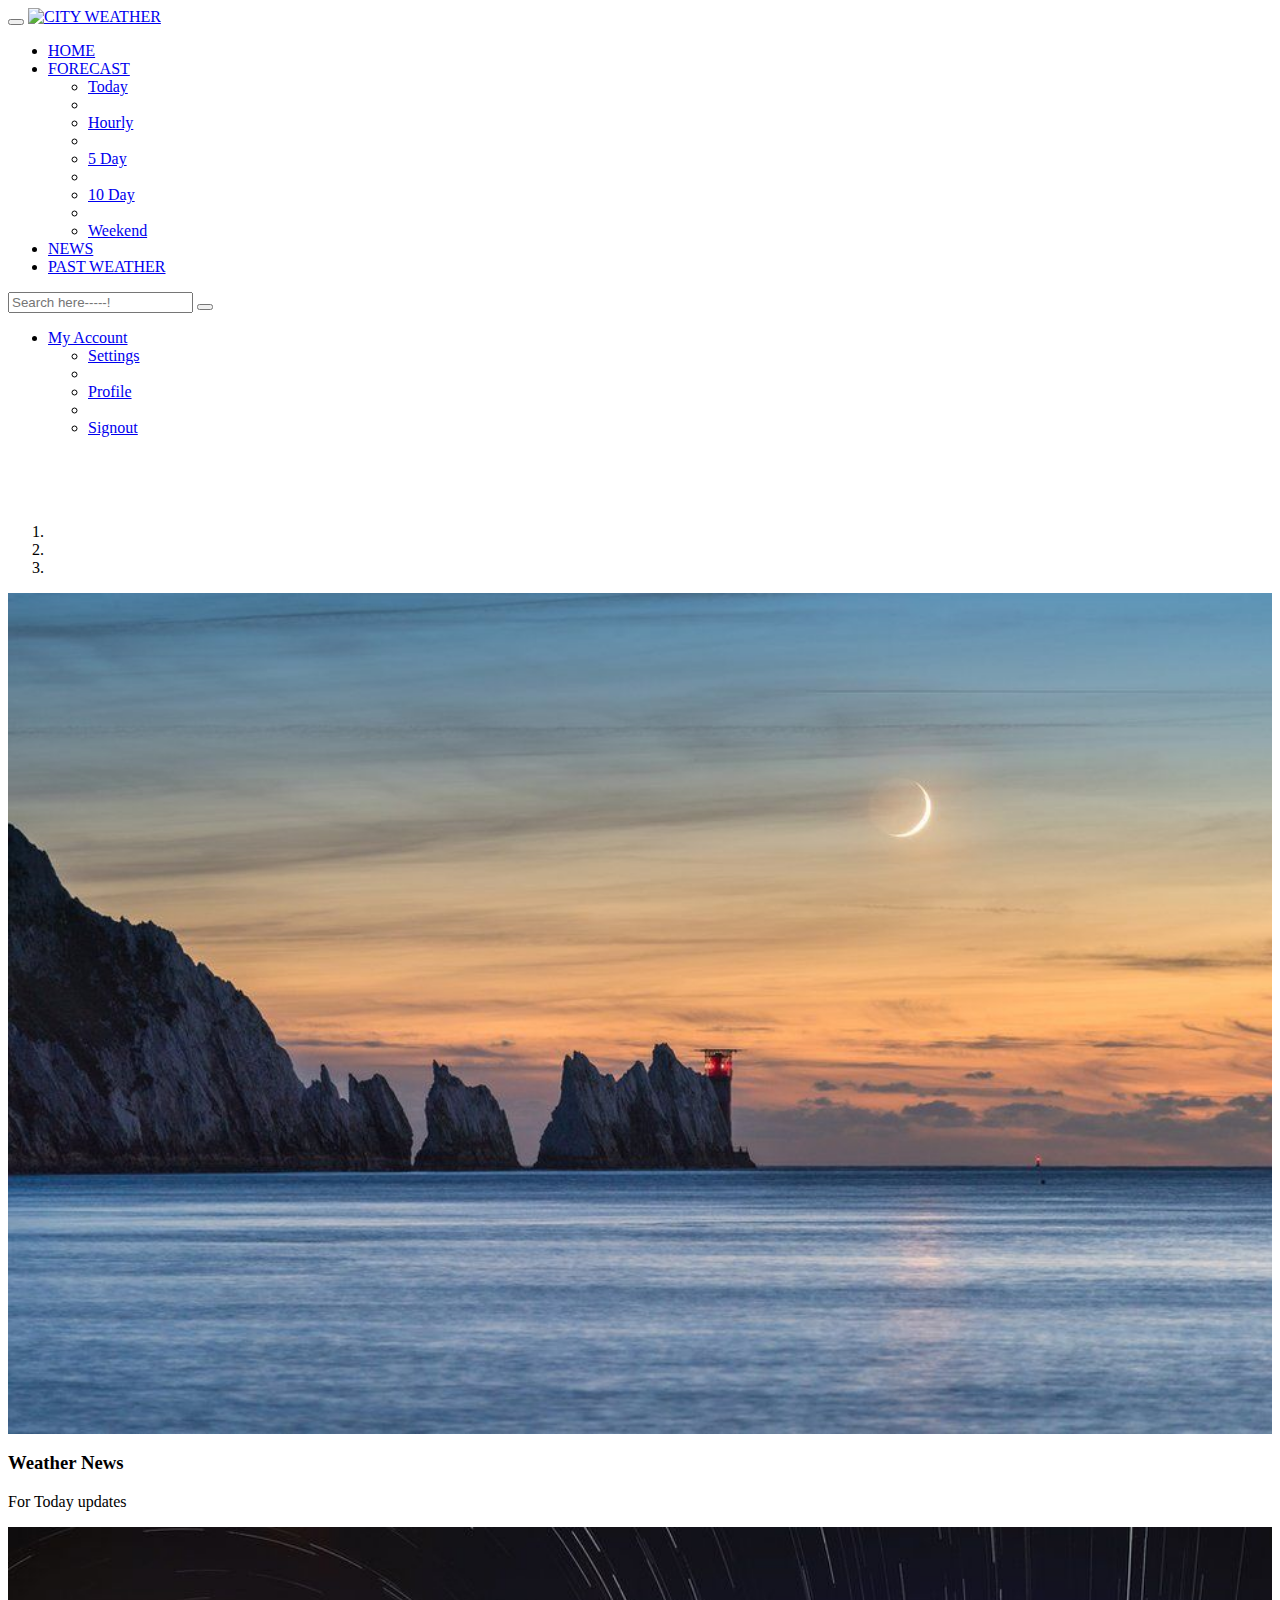
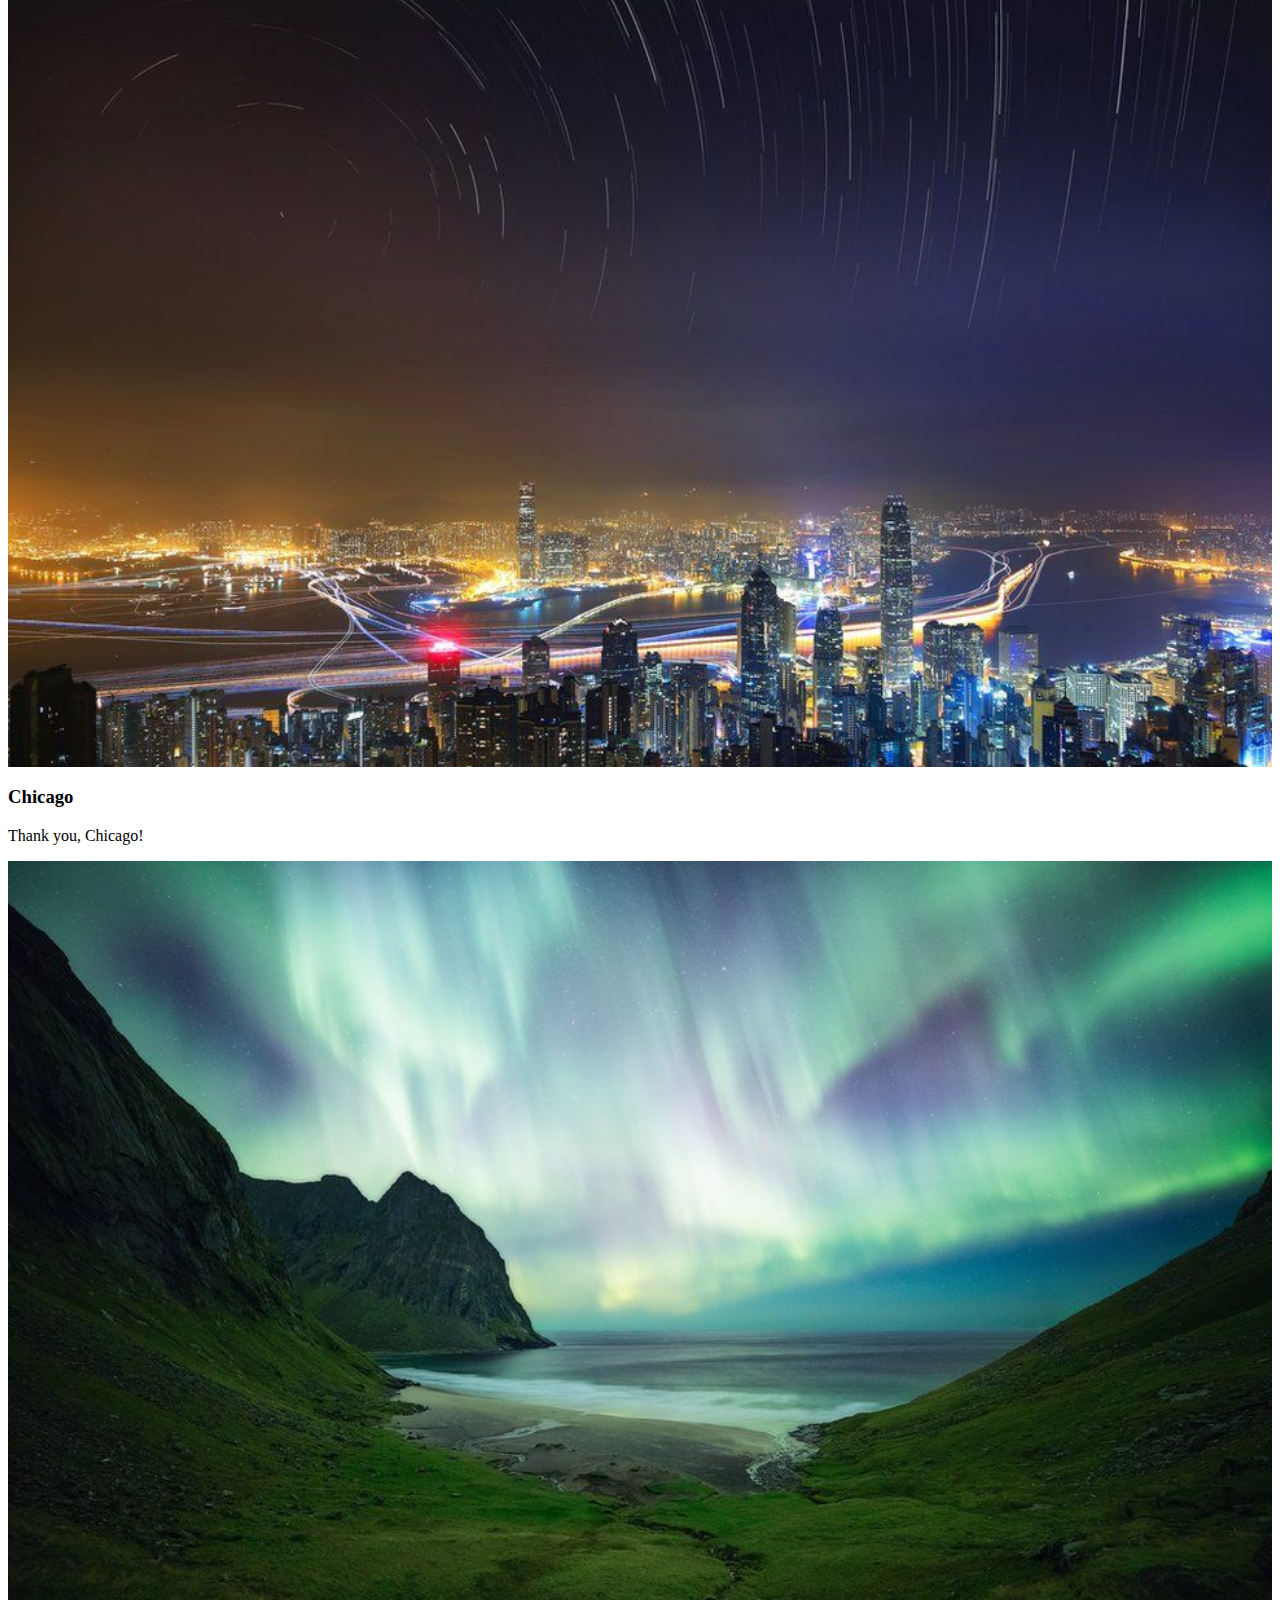
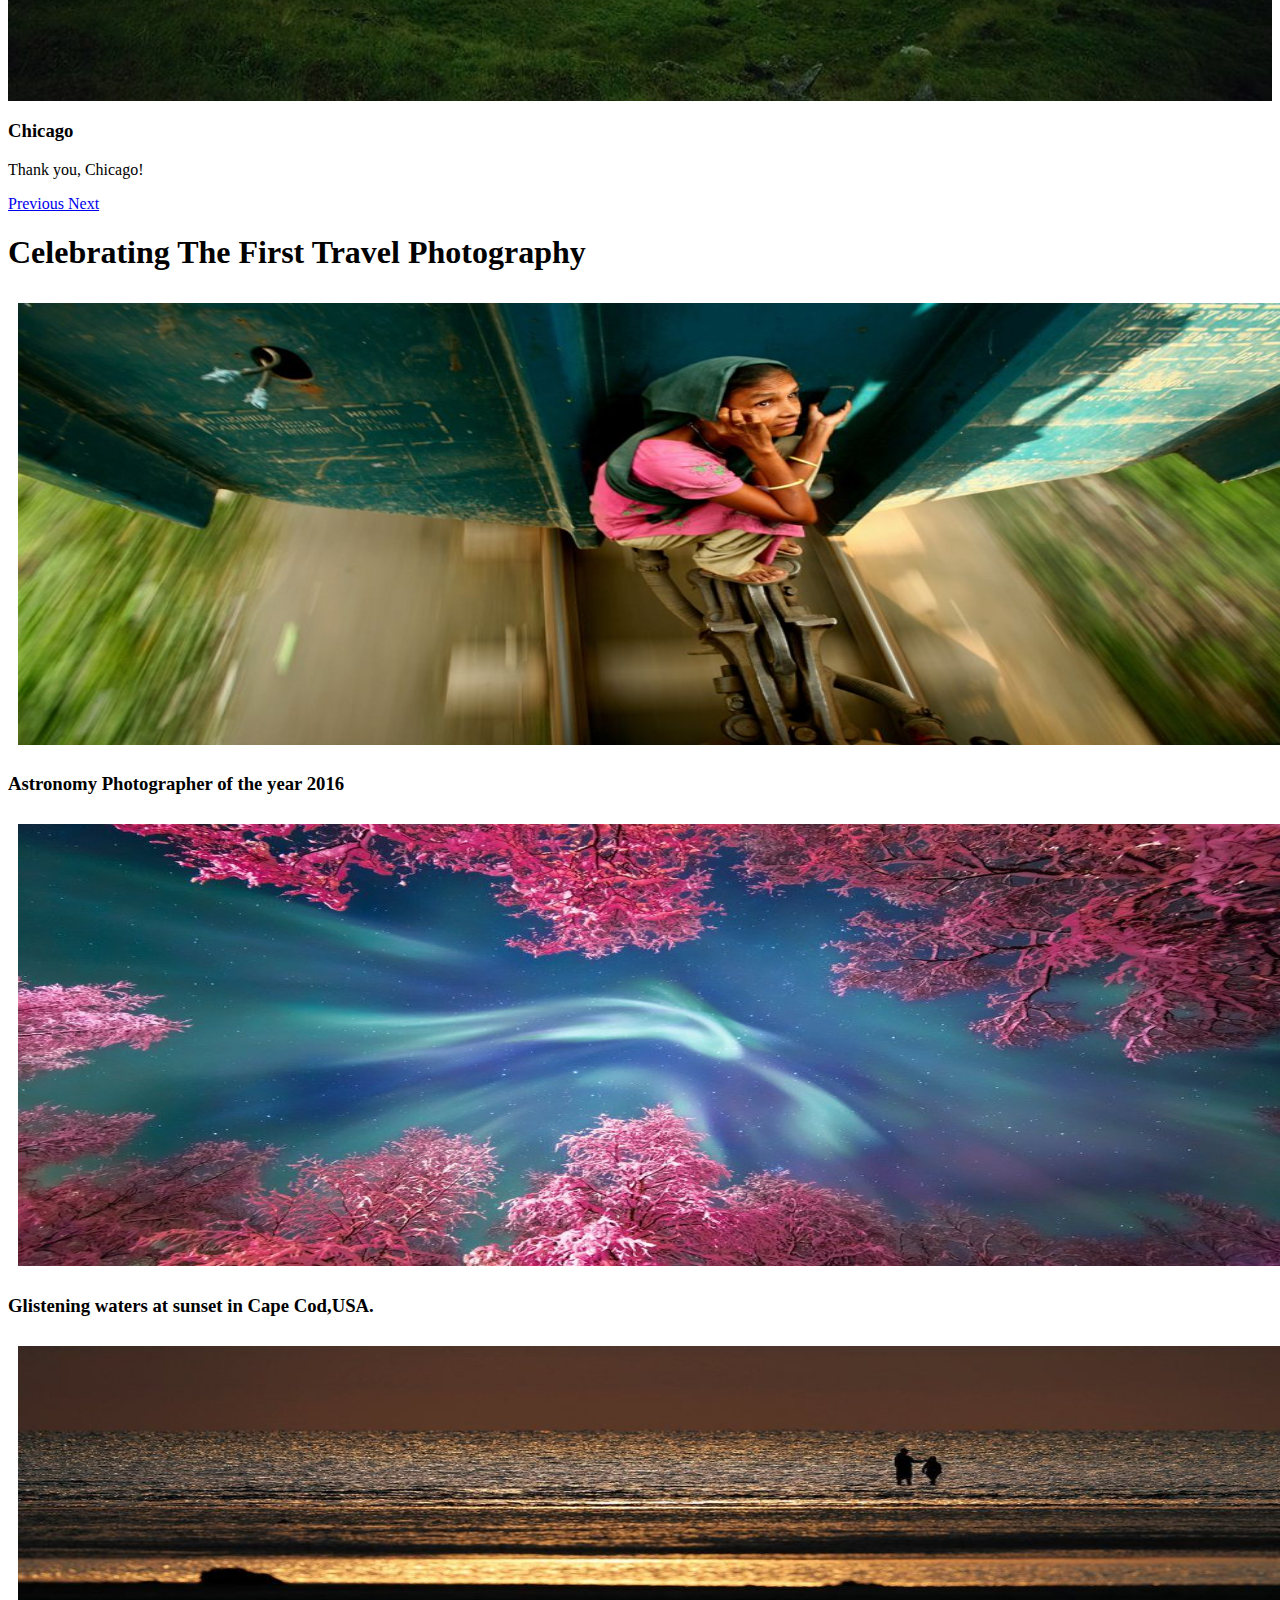
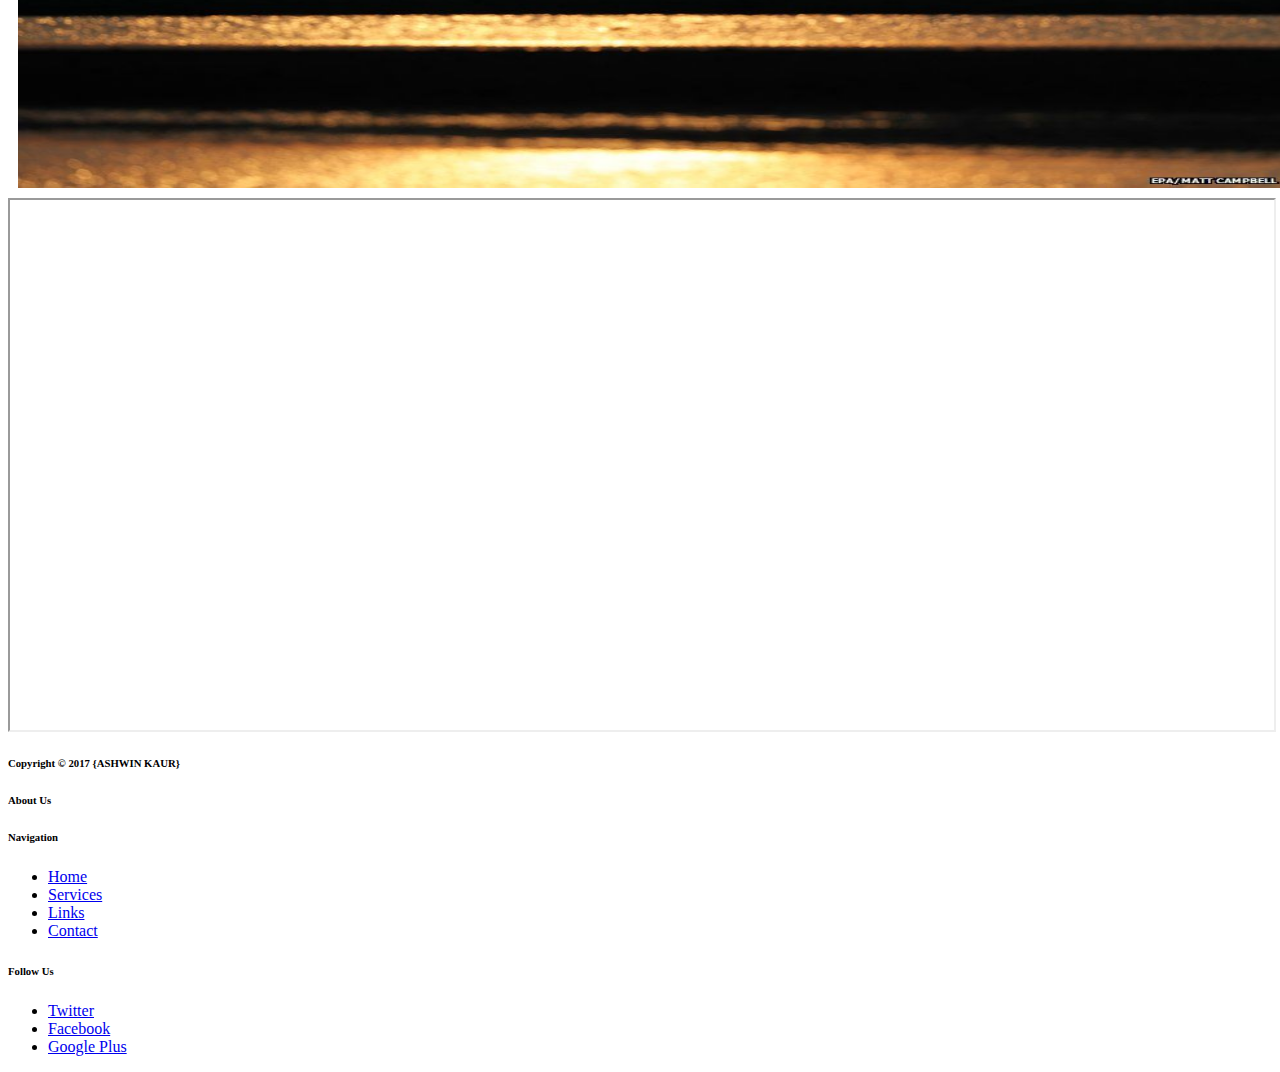
==== web/index.html @ 0e1a6beb "web folder" ====
<html>
  <head>
	<title>www.weathers.com</title>
	<meta charset="utf-8">
	<meta name="viewport" content="width=device-width, initial-scale=1">
	<link href="/home/traning/Desktop/bootstrap-3.3.7-dist/css/bootstrap.min.css" rel="stylesheet">
	<link href="/home/traning/Desktop/bootstrap-3.3.7-dist/fonts/glyphicons-halflings-regular.woff" rel="stylesheet">
	<script src="https://ajax.googleapis.com/ajax/libs/jquery/3.2.1/jquery.min.js"></script>
	<script src="https://maxcdn.bootstrapcdn.com/bootstrap/3.3.7/js/bootstrap.min.js"></script>
	<link href="/home/traning/Desktop/bootstrap-3.3.7-dist/css/mycss.css" rel="stylesheet">
 </head>
		
<div class="container" id="custom">
  <nav class="navbar navbar-inverse navbar-fixed-top">
	<div class="container-fluid" id="navi">
		 <div class="navbar-header">
		      <button type="button" class="navbar-toggle" data-toggle="collapse" data-target="#myNavbar">
			        <span class="icon-bar"></span>
			        <span class="icon-bar"></span>
			        <span class="icon-bar"></span>                        
			   </button>
			     <a class="navbar-brand" href="/"><img src="#" alt="CITY WEATHER"></a>
		  </div>
	<div class="collapse navbar-collapse" id="myNavbar">
	 <ul class="nav navbar-nav" id="head">
		<li class="active">
	          <a href="#">HOME</a>
		</li>

	   <li class="dropdown">
		 <a href="#" class="dropdown-toggle" data-toggle="dropdown">FORECAST<span class="caret"></span></a>
			<ul class="dropdown-menu">
			  <li><a href="#">Today</a></li>
			  <li class="divider"></li>
			  <li><a href="#">Hourly</a></li>
			  <li class="divider"></li>
			  <li><a href="#">5 Day</a></li>
			  <li class="divider"></li>
			  <li><a href="#">10 Day</a></li>
			  <li class="divider"></li>
			  <li><a href="#">Weekend</a></li>
			</ul>
		</li>
		 <li>
			<a href="news.html">NEWS</a>
		 </li>

		<li>
			<a href="#">PAST WEATHER</a>
		</li>
	 </ul>

    <form class="navbar-form pull-left">
		<input type="text" class="form-control" placeholder="Search here-----!">
		<button type="Submit" class="btn btn-default"><span class="glyphicon glyphicon-search"></span></button>
	</form>
		<ul class="nav navbar-nav pull-right">
		 <li class="dropdown">
			<a href="#" class="dropdown-toggle" data-toggle="dropdown"><span class="glyphicon glyphicon-user"></span>My Account<strong class="caret"></strong></a>
			<ul class="dropdown-menu">
			 <li><a href="#" class="glyphicon glyphicon-wrench"> Settings</a></li>
			 <li class="divider"></li>
			 <li><a href="#" class="glyphicon glyphicon-refresh"> Profile</a></li>
			 <li class="divider"></li>
			 <li><a href="#" class="glyphicon glyphicon-off"> Signout</a></li>

			</ul>
		 </li>
		</ul>
	</div><!--end of collapse na-->
  </div><!--end of nav container-->
 </nav>
<br><br><br>
 <div class="container" id="cont">
   <div id="myCarousel" class="carousel slide" data-ride="carousel">
		    <!-- Indicators -->
	 <ol class="carousel-indicators">
		<li data-target="#myCarousel" data-slide-to="0" class="active"></li>
		<li data-target="#myCarousel" data-slide-to="1"></li>
		<li data-target="#myCarousel" data-slide-to="2"></li>
	 </ol>

		    <!-- Wrapper for slides -->
 <div class="carousel-inner">
	<div class="item active">
	 <img src="img/bbc3.jpg" alt="Los Angeles" style="width:100% ;">
		<div class="carousel-caption">
		  <h3>Weather News</h3>
		   <p>For Today updates </p>
    </div>
 </div>

	<div class="item">
	  <img src="img/bbc4.jpg" alt="Chicago" style="width:100%;">
		<div class="carousel-caption">
		   <h3>Chicago</h3>
		    <p>Thank you, Chicago!</p>
		</div>
    </div>
		    
	<div class="item">
	  <img src="img/bbc5.jpg" alt="New york" style="width:100%;">
		 <div class="carousel-caption">
		   <h3>Chicago</h3>
		   <p>Thank you, Chicago!</p>
		 </div>
		 </div>
 </div>

		    <!-- Left and right controls -->
	<a class="left carousel-control" href="#myCarousel" data-slide="prev">
	  <span class="glyphicon glyphicon-chevron-left"></span>
	  <span class="sr-only">Previous</span>
	 </a>
	<a class="right carousel-control" href="#myCarousel" data-slide="next">
	  <span class="glyphicon glyphicon-chevron-right"></span>
	  <span class="sr-only">Next</span>
	</a>
   </div>
 </div>

 <div class="container" id="back">
	<div class="row">
	 <div class="col-sm-4">
		<div class="panel panel-info">
			<div class="panel-heading">
				<h1 class="panel-title" id="font">Celebrating The First Travel Photography</h1>
			</div><!-- end panel-heading -->
			 <img src="img/bbc1.jpg" width="100%" height="50%" style="margin:10px"alt="HTML5" class="img-circle">
				
		</div><!-- end panel -->
	 </div><!-- end feature -->
			
		<div class="col-sm-4">
			<div class="panel panel-info">
				<div class="panel-heading">
					<h3 class="panel-title" id="font">Astronomy Photographer of the year 2016</h3>
				</div><!-- end panel-heading -->
					<img src="img/bbc2.jpg" width="100%" height="50%" style="margin:10px" alt="CSS3" class="img-circle">
			</div><!-- end panel -->
		</div><!-- end feature -->
			
		<div class="col-sm-4">
			<div class="panel panel-info">
				<div class="panel-heading">
					<h3 class="panel-title" id="font">Glistening waters at sunset in Cape Cod,USA.</h3>
				</div><!-- end panel-heading -->
					<img src="img/bbc8.jpg" width="100%" height="50%" style="margin:10px" class="img-circle">
					
			</div><!-- end panel -->
		</div><!-- end feature -->
	</div><!-- end features -->
 </div><!--end of container-->
			</div>

 <div class="container">
	<div class="jumbotron" id="jumbotron">
	 <iframe src="https://www.youtube.com/embed/HSHNkT-V7LY" width="100%" height="60%"></iframe>
	</div>
 </div>

 <footer>
	<div class="container" id="foot">
		<div class="row">
			<div class="col-sm-4">
			 <h6>Copyright &copy; 2017 {ASHWIN KAUR}</h6>
			</div><!-- end col-sm-2 -->
					
			<div class="col-sm-4">
			 <h6>About Us</h6>
			</div><!-- end col-sm-4 -->
					
			<div class="col-sm-2">
			 <h6>Navigation</h6>
			 <ul class="unstyled">
				<li><a href="#">Home</a></li>
				<li><a href="#">Services</a></li>
				<li><a href="#">Links</a></li>
				<li><a href="#">Contact</a></li>
			 </ul>
			</div><!-- end col-sm-2 -->
					
			<div class="col-sm-2">
				<h6>Follow Us</h6>
					<ul class="fa-ul">
						<li><a href="#">Twitter</a></li>
						<li><a href="#">Facebook</a></li>
						<li><a href="#">Google Plus</a></li>
					</ul>
			</div><!-- end col-sm-2 -->
		</div><!-- end row -->
     </div><!-- end container -->
  </footer>
</html>
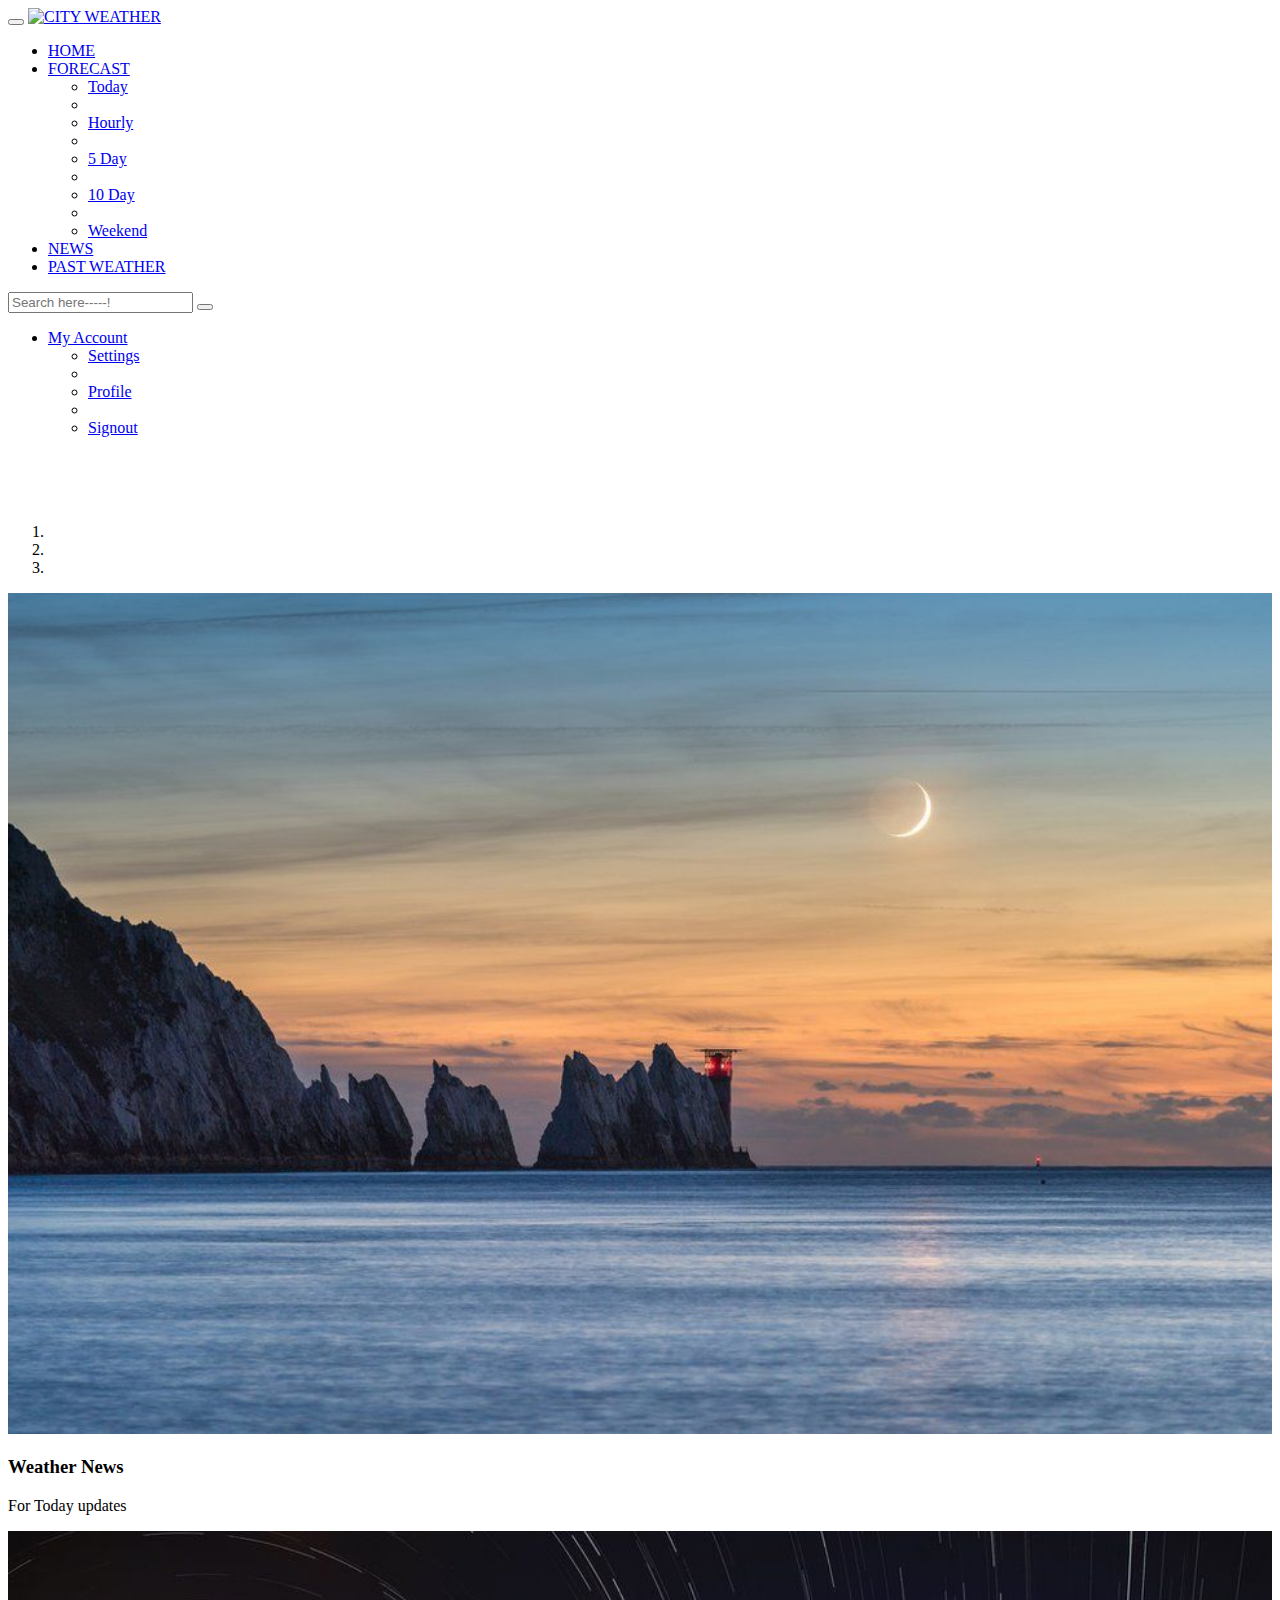
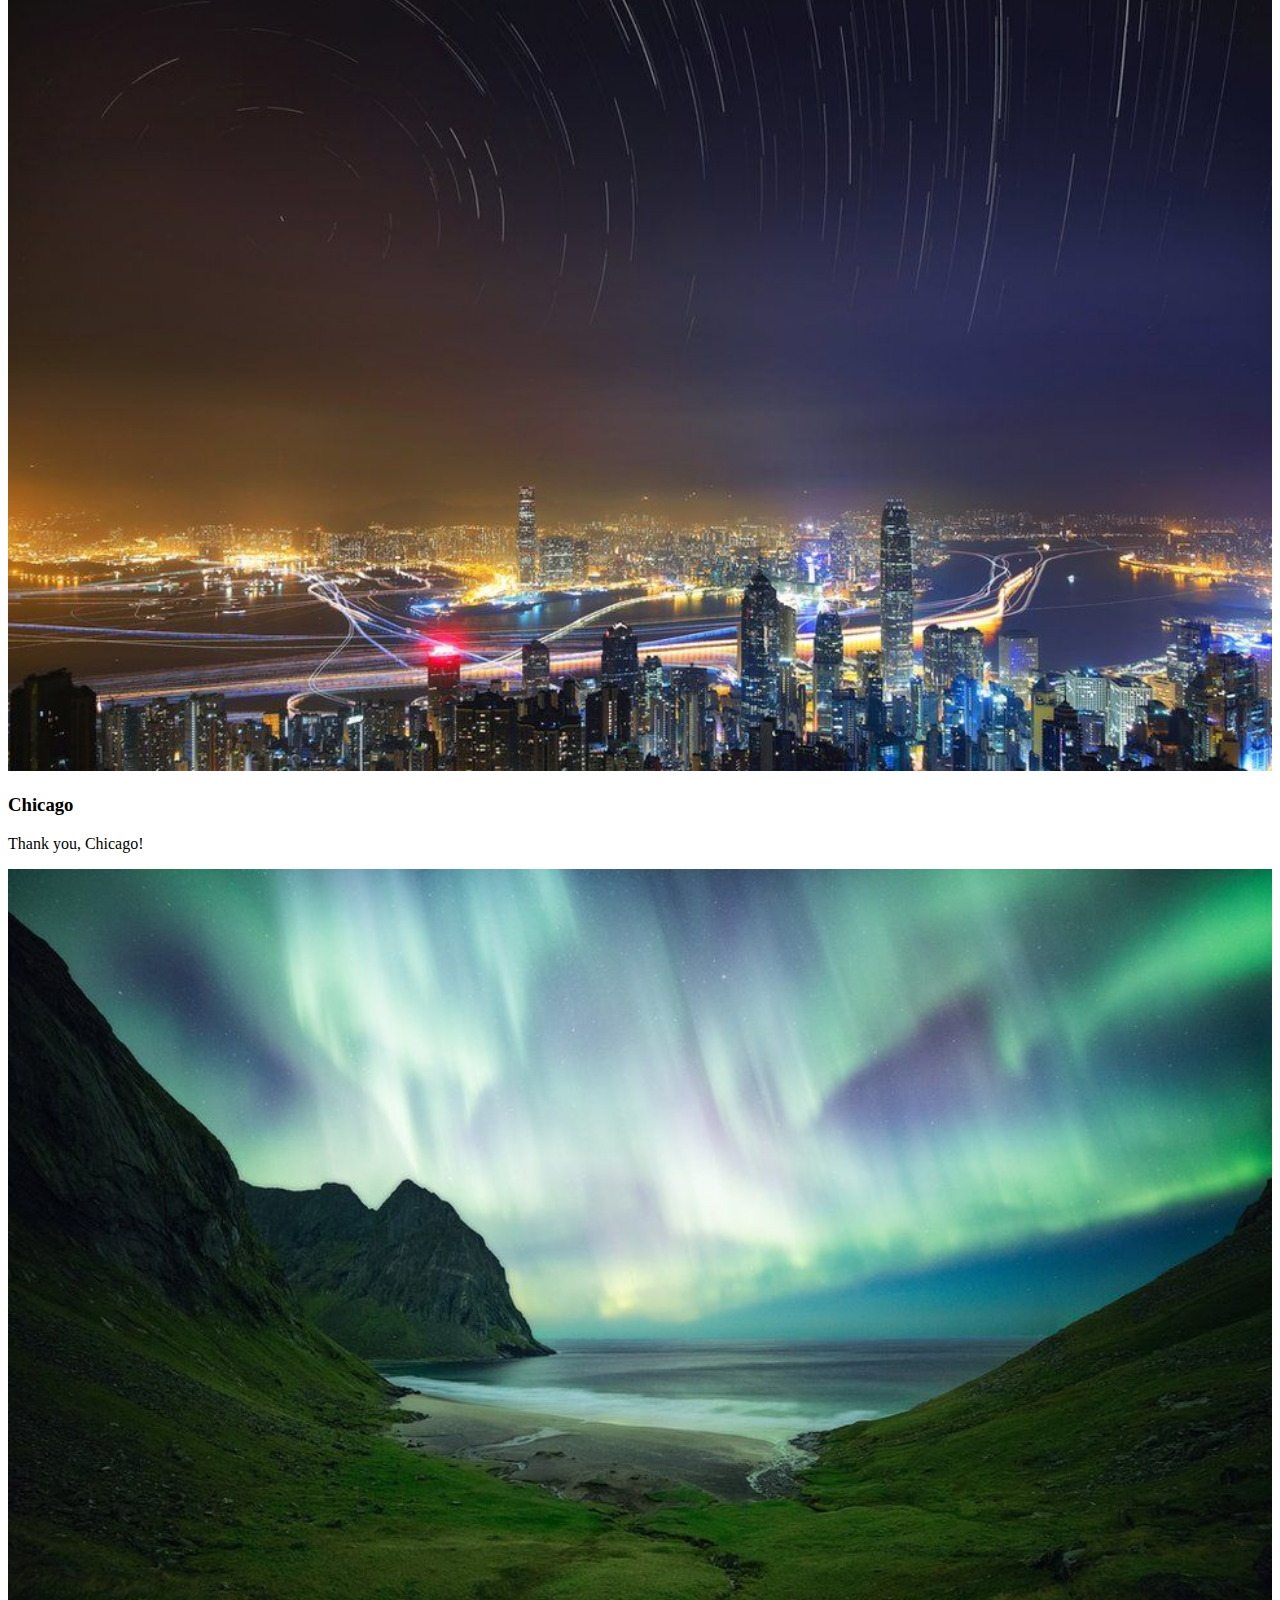
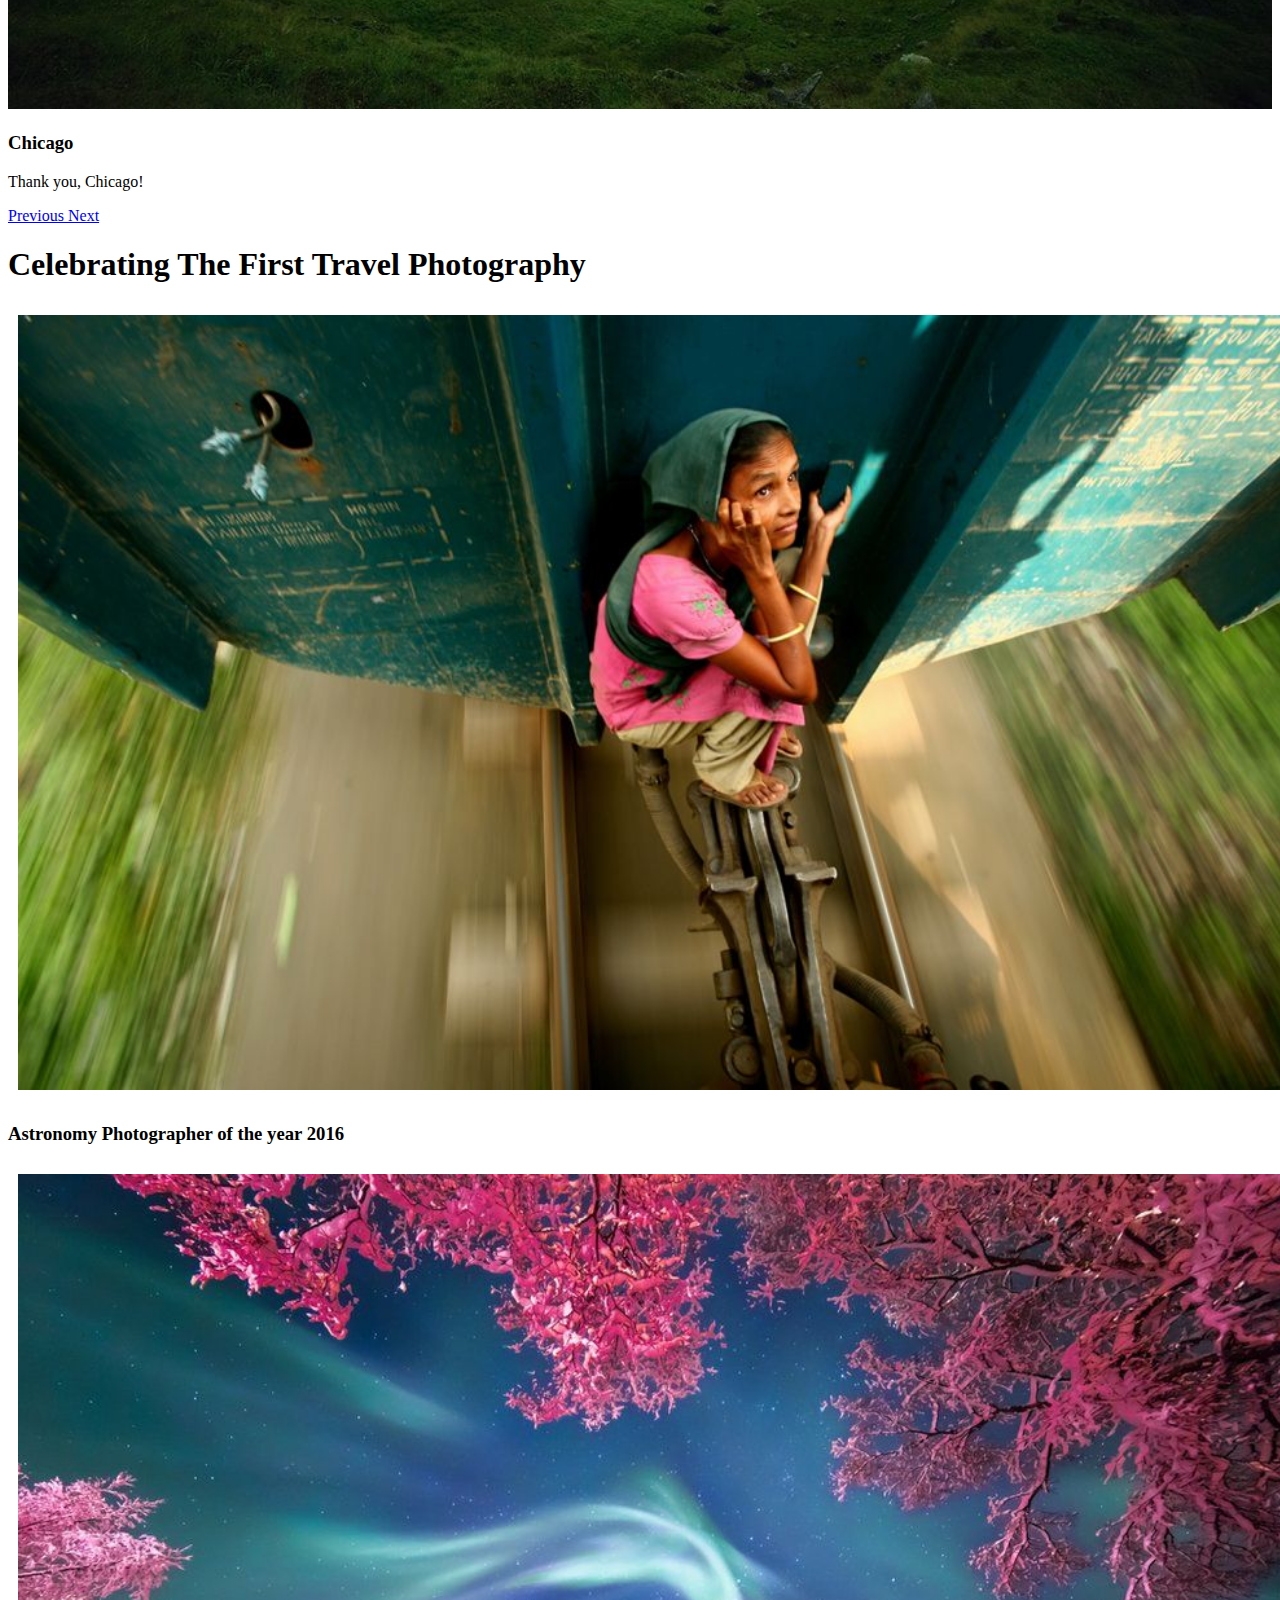
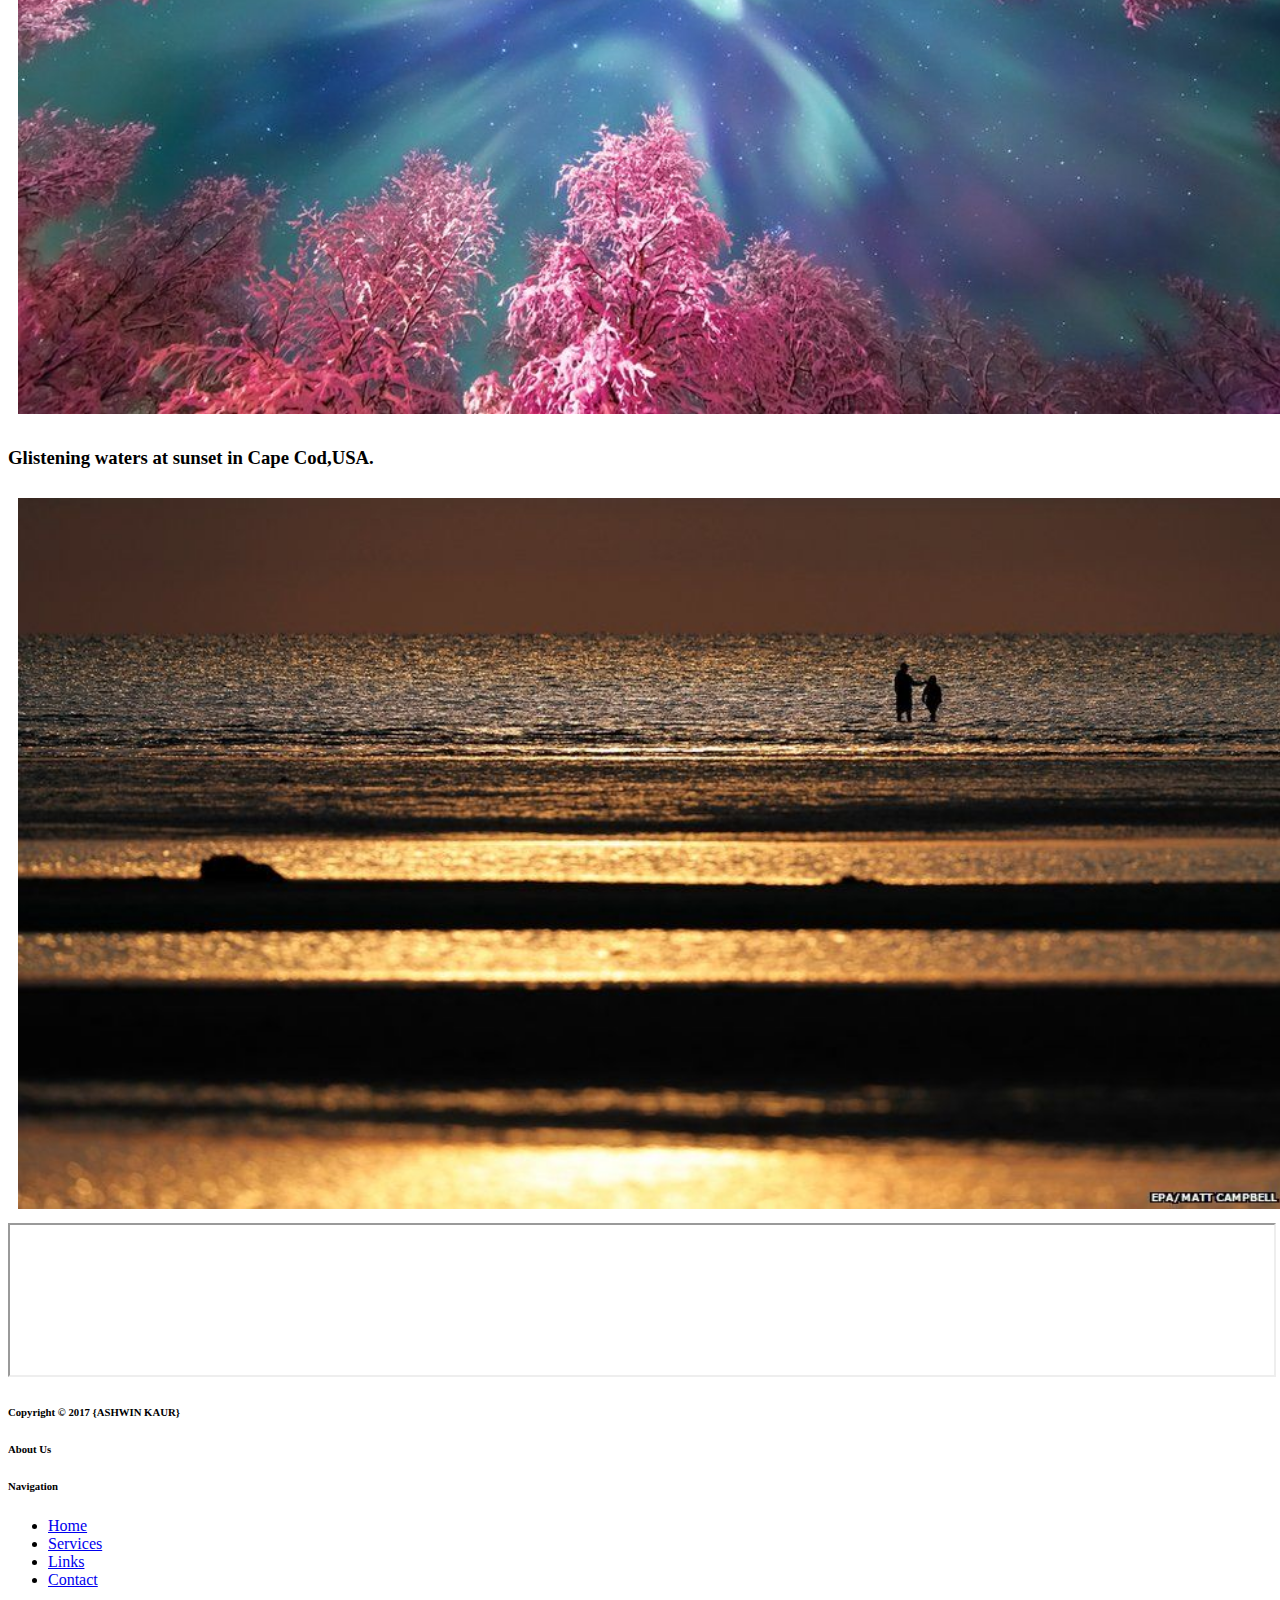
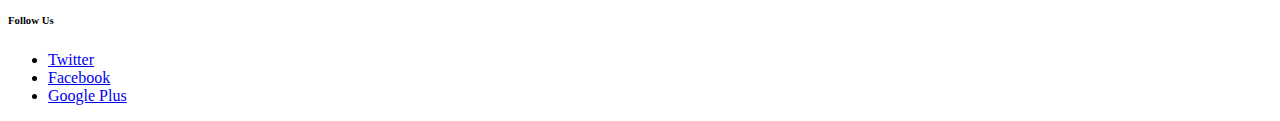
==== commit 384a203c: "Update index.html" ====
--- a/web/index.html
+++ b/web/index.html
@@ -1,3 +1,4 @@
+<!DOCTYPE html>
 <html>
   <head>
 	<title>www.weathers.com</title>
